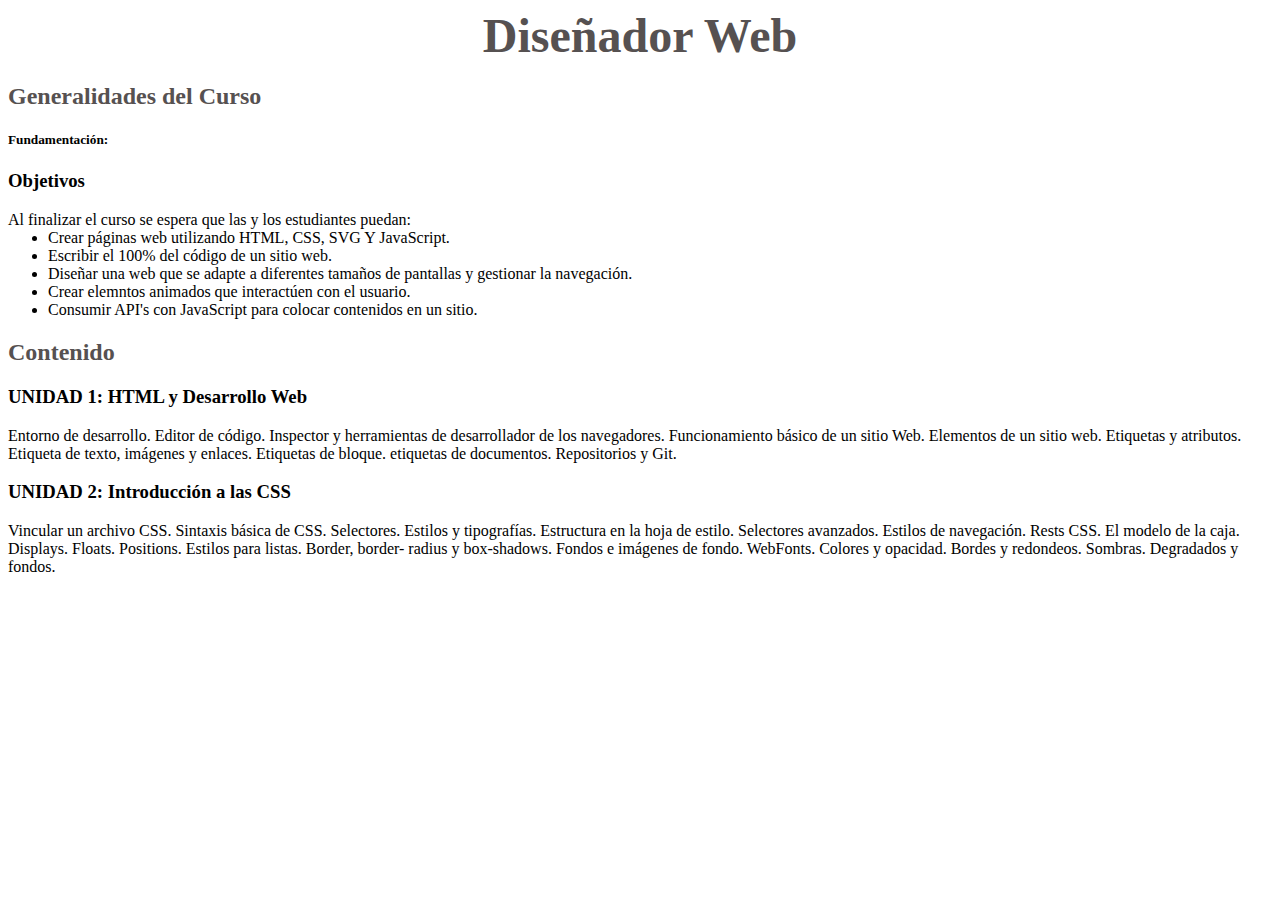
==== index.html @ d286a463 "primer comit" ====
<!DOCTYPE html>
<html lang="en">

<head>
    <meta charset="UTF-8">
    <meta http-equiv="X-UA-Compatible" content="IE=edge">
    <meta name="viewport" content="width=device-width, initial-scale=1.0">
    <title>Diseñador Web</title>
</head>

<body>
    <font face="BOLD" size="20" color="#565151">
        <CENTER><strong> Diseñador Web</strong> </CENTER>
    </font>
    <p>
        <font face="BOLD" color="#565151">
            <h2><strong>Generalidades del Curso</strong></h2>
        </font>
    </p>
    <p>
    <h5>Fundamentación:</h5>
    </p>
    <p>
    <h3>Objetivos</h3>
    </p>
    <dl>
        Al finalizar el curso se espera que las y los estudiantes puedan:
        <ul>

            <li>Crear páginas web utilizando HTML, CSS, SVG Y JavaScript.</li>
            <li>Escribir el 100% del código de un sitio web.</li>
            <li>Diseñar una web que se adapte a diferentes tamaños de pantallas y gestionar la navegación.</li>
            <li>Crear elemntos animados que interactúen con el usuario.</li>
            <li>Consumir API's con JavaScript para colocar contenidos en un sitio.</li>

        </ul>
    </dl>

    <p>
        <font face="BOLD" color="#565151">
            <h2><strong>Contenido</strong></h2>
        </font>
    </p>
    <p>
    <H3><b>UNIDAD 1: HTML y Desarrollo Web</b></H3>
    </p>
    <p>Entorno de desarrollo. Editor de código. Inspector y herramientas de desarrollador de los navegadores.
        Funcionamiento básico de un sitio Web.
        Elementos de un sitio web. Etiquetas y atributos. Etiqueta de texto, imágenes y enlaces.
        Etiquetas de bloque. etiquetas de documentos. Repositorios y Git.
    </p>
    <p>
    <h3><b>UNIDAD 2: Introducción a las CSS</b></h3>
    </p>
    <P>Vincular un archivo CSS. Sintaxis básica de CSS. Selectores. Estilos y tipografías.
        Estructura en la hoja de estilo. Selectores avanzados.
        Estilos de navegación. Rests CSS. El modelo de la caja.
        Displays. Floats. Positions. Estilos para listas. Border, border-
        radius y box-shadows. Fondos e imágenes de fondo. WebFonts.
        Colores y opacidad. Bordes y redondeos. Sombras. Degradados y fondos.</P>

</body>

</html>
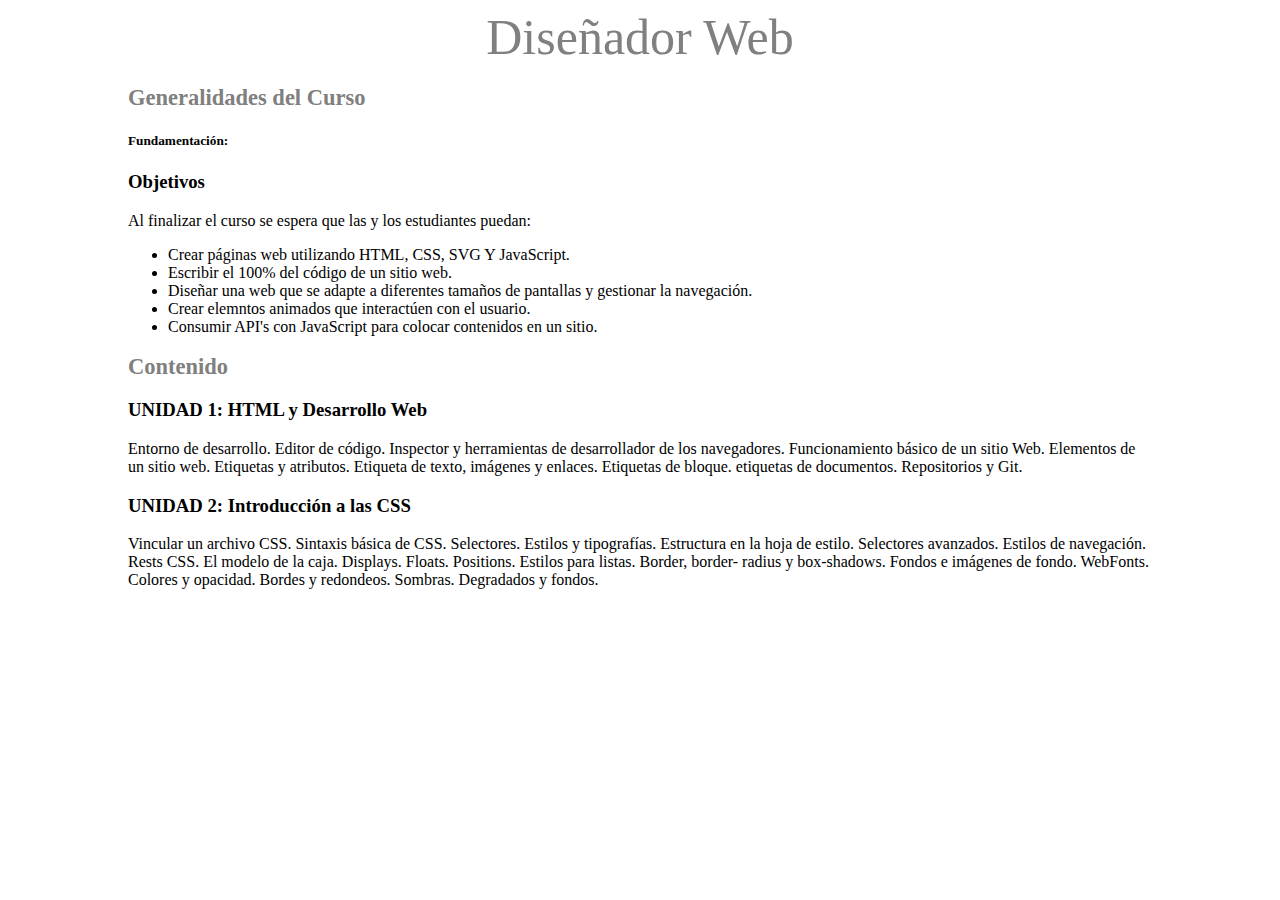
==== commit e20073d9: "segundo commit" ====
--- a/index.html
+++ b/index.html
@@ -5,41 +5,47 @@
     <meta charset="UTF-8">
     <meta http-equiv="X-UA-Compatible" content="IE=edge">
     <meta name="viewport" content="width=device-width, initial-scale=1.0">
+
+    <link rel="stylesheet" href="style.css">
     <title>Diseñador Web</title>
 </head>
 
 <body>
-    <font face="BOLD" size="20" color="#565151">
-        <CENTER><strong> Diseñador Web</strong> </CENTER>
-    </font>
-    <p>
-        <font face="BOLD" color="#565151">
-            <h2><strong>Generalidades del Curso</strong></h2>
-        </font>
-    </p>
+    <div class="Titulo">
+        <center>Diseñador Web</center>
+
+    </div>
+    <div class="Titulo1">
+        <p>
+
+        <h2><strong>Generalidades del Curso</strong></h2>
+
+        </p>
+    </div>
     <p>
     <h5>Fundamentación:</h5>
     </p>
     <p>
     <h3>Objetivos</h3>
     </p>
-    <dl>
-        Al finalizar el curso se espera que las y los estudiantes puedan:
-        <ul>
 
-            <li>Crear páginas web utilizando HTML, CSS, SVG Y JavaScript.</li>
-            <li>Escribir el 100% del código de un sitio web.</li>
-            <li>Diseñar una web que se adapte a diferentes tamaños de pantallas y gestionar la navegación.</li>
-            <li>Crear elemntos animados que interactúen con el usuario.</li>
-            <li>Consumir API's con JavaScript para colocar contenidos en un sitio.</li>
+    Al finalizar el curso se espera que las y los estudiantes puedan:
 
-        </ul>
-    </dl>
+    <ul>
+
+        <li>Crear páginas web utilizando HTML, CSS, SVG Y JavaScript.</li>
+        <li>Escribir el 100% del código de un sitio web.</li>
+        <li>Diseñar una web que se adapte a diferentes tamaños de pantallas y gestionar la navegación.</li>
+        <li>Crear elemntos animados que interactúen con el usuario.</li>
+        <li>Consumir API's con JavaScript para colocar contenidos en un sitio.</li>
+
+    </ul>
+
 
     <p>
-        <font face="BOLD" color="#565151">
-            <h2><strong>Contenido</strong></h2>
-        </font>
+    <div class="Titulo1">
+        <h2><strong>Contenido</strong></h2>
+    </div>
     </p>
     <p>
     <H3><b>UNIDAD 1: HTML y Desarrollo Web</b></H3>
@@ -57,7 +63,8 @@
         Estilos de navegación. Rests CSS. El modelo de la caja.
         Displays. Floats. Positions. Estilos para listas. Border, border-
         radius y box-shadows. Fondos e imágenes de fondo. WebFonts.
-        Colores y opacidad. Bordes y redondeos. Sombras. Degradados y fondos.</P>
+        Colores y opacidad. Bordes y redondeos. Sombras. Degradados y fondos.
+    </P>
 
 </body>
 
--- a/style.css
+++ b/style.css
@@ -0,0 +1,20 @@
+body {
+    margin-left: auto;
+    margin-right: auto;
+    width: 80%;
+    max-width: 1024px;
+}
+
+.Titulo {
+    font-style: Bold;
+    font-size: 50px;
+    color: gray;
+
+}
+
+.Titulo1 {
+    font-style: Bold;
+    font-size: 15px;
+    color: gray;
+
+}